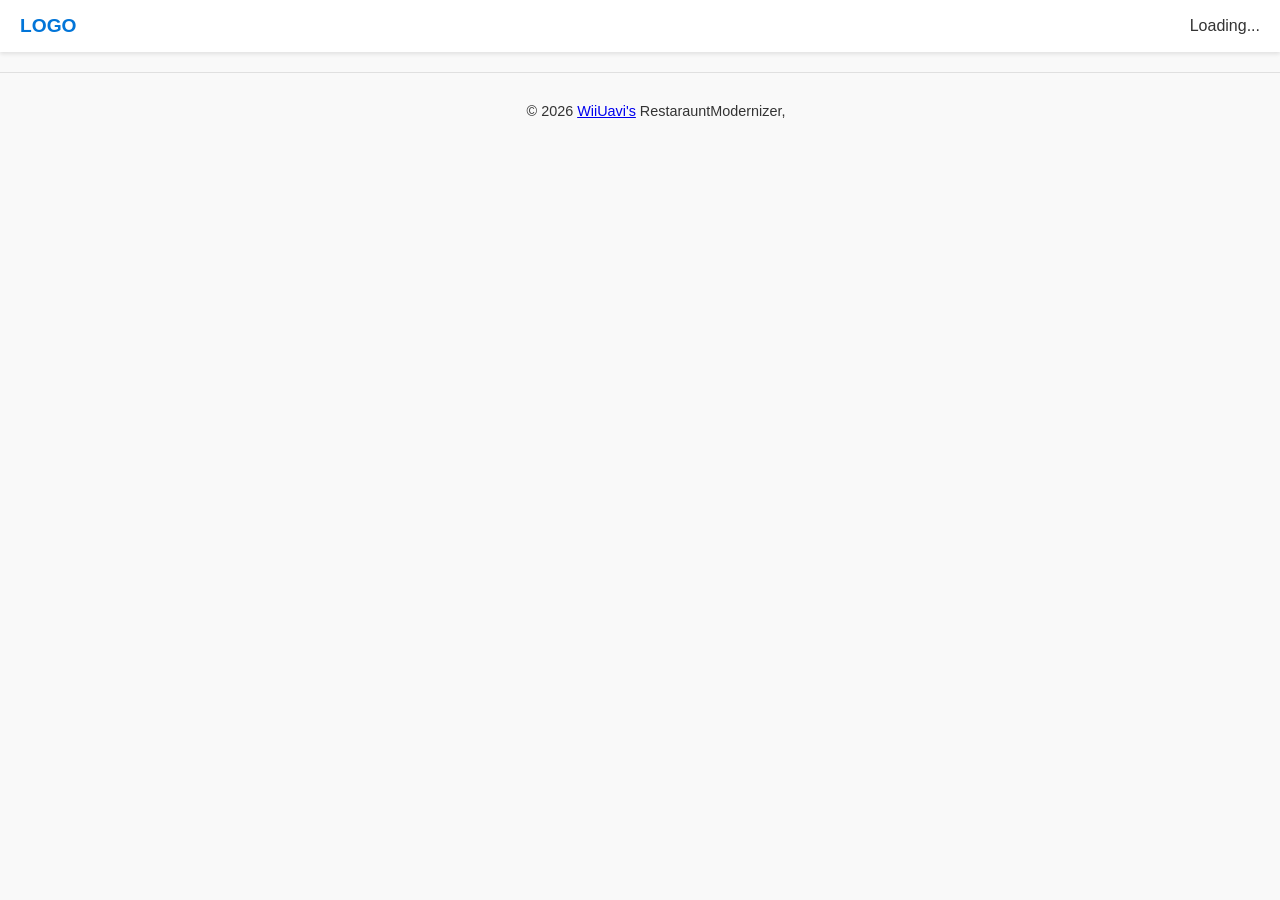
==== demopage/index.html @ 2092230a "holy changes, added qr codes, stats, demo mode (will be handy later), few theme things, fixes for pa" ====
<!DOCTYPE html>
<head>
    <meta charset="UTF-8">
    <meta name="viewport" content="width=device-width, initial-scale=1.0">
    <title>Menu demo</title>
    <link rel="stylesheet" href="styles.css">
</head>
<body>
    <nav class="topNavBar">
        <div class="navLogoPlaceholder">LOGO</div>
        <div class="navRestaurantName" id="navRestaurantName">Loading...</div>
    </nav>



    <footer class="footer">
    <p>&copy; 2026 <a href="https://wiiuavi.vercel.app/">WiiUavi's</a> RestarauntModernizer, </p>
    </footer>
</body>
---- demopage/styles.css ----
:root {
    --primaryColor: #0275d8;
    --primaryHover: #025aa5;
    --secondaryColor: #5cb85c;
    --secondaryHover: #4cae4c;
    --dangerColor: #d9534f;
    --backgroundColor: #f9f9f9;
    --surfaceColor: #ffffff;
    --textColor: #333333;
    --mutedTextColor: #666666;
    --borderColor: #e0e0e0;
}
body {
    font-family: Arial, sans-serif;
    margin: 0;
    padding: 0 0 20px 0;
    background-color: var(--backgroundColor);
    color: var(--textColor);
}
.topNavBar {
    display: flex;
    justify-content: space-between;
    align-items: center;
    background-color: var(--surfaceColor);
    padding: 15px 20px;
    box-shadow: 0 2px 4px rgba(0,0,0,0.1);
    margin-bottom: 20px;
}
.navLogoPlaceholder {
    font-weight: bold;
    font-size: 1.2rem;
    color: var(--primaryColor);
}
.footer {
    background-color: var(--backgroundColor);
    text-align: center;
    padding: 1rem;
    font-size: 0.9rem;
    border-top: 1px solid var(--borderColor);
    position: absolute;
    width: 100%
}
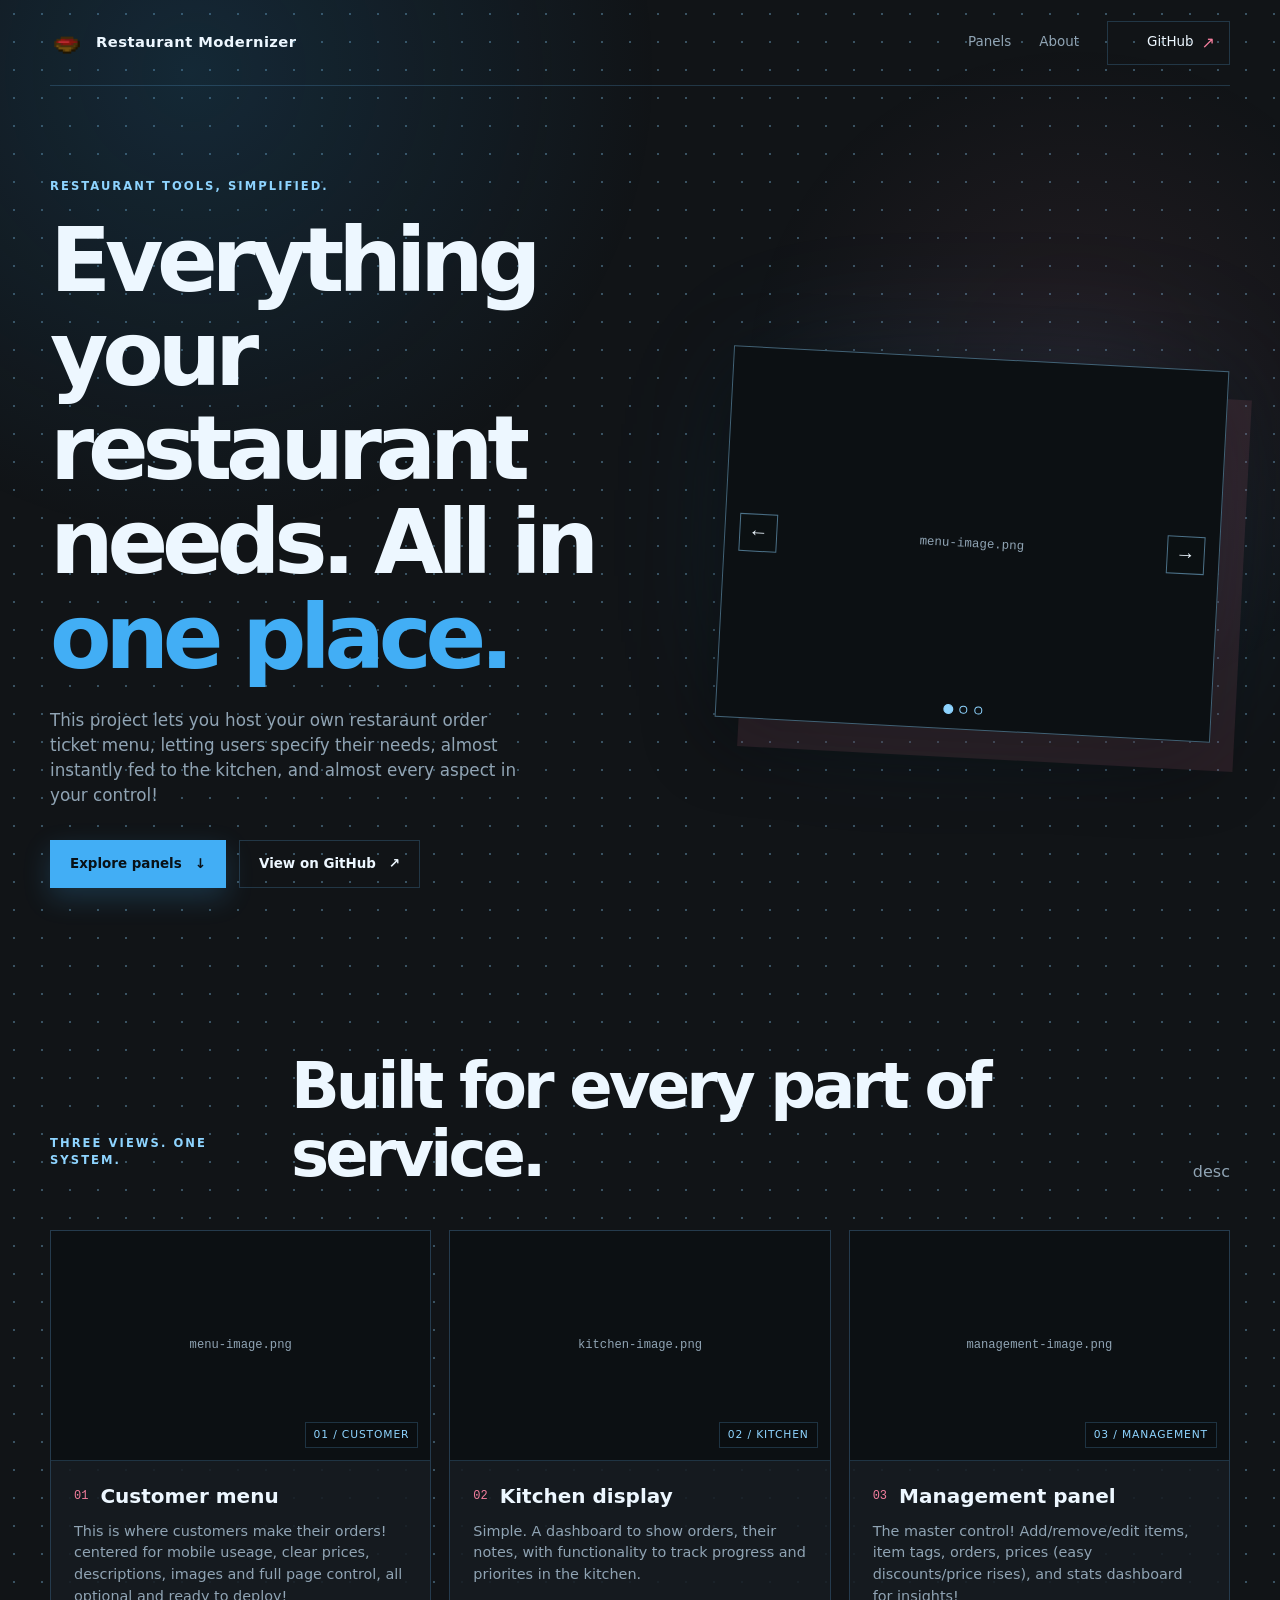
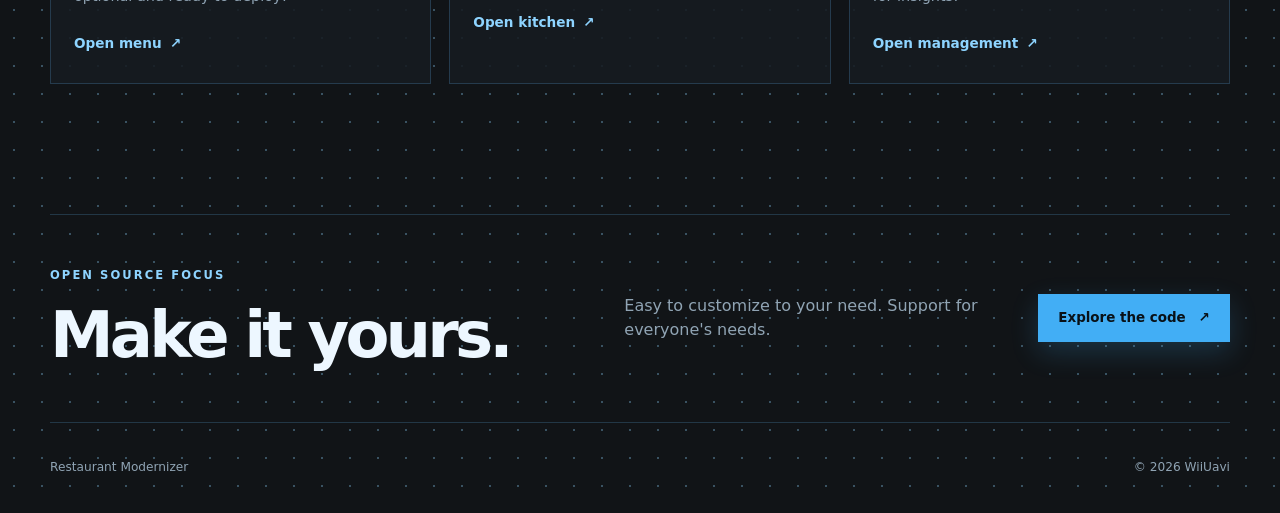
==== commit d0d0ee38: "fully lost the plot. made the demo page. added a logo, dont remember what else. made the theme dark " ====
--- a/demopage/index.html
+++ b/demopage/index.html
@@ -1,19 +1,140 @@
 <!DOCTYPE html>
+<html lang="en">
 <head>
     <meta charset="UTF-8">
     <meta name="viewport" content="width=device-width, initial-scale=1.0">
-    <title>Menu demo</title>
+    <meta name="description" content="Restaurant Modernizer panel demo">
+    <title>Restaurant Modernizer</title>
+    <link rel="icon" type="image/png" href="icon.png">
     <link rel="stylesheet" href="styles.css">
 </head>
 <body>
-    <nav class="topNavBar">
-        <div class="navLogoPlaceholder">LOGO</div>
-        <div class="navRestaurantName" id="navRestaurantName">Loading...</div>
-    </nav>
+    <div class="page-shell">
+        <header class="site-header">
+            <a class="brand" href="#top" aria-label="Restaurant Modernizer home">
+                <img class="brand-icon" src="icon.png" alt="">
+                <span>Restaurant Modernizer</span>
+            </a>
+            <nav class="site-nav" aria-label="Main navigation">
+                <a href="#panels">Panels</a>
+                <a href="#about">About</a>
+                <a class="github-link" href="https://github.com/wiiuavi/restaurantModernizer" target="_blank" rel="noreferrer">
+                    <img src="github-logo.png" alt="">
+                    <span>GitHub</span>
+                    <span class="arrow">↗</span>
+                </a>
+            </nav>
+        </header>
 
+        <main id="top">
+            <section class="hero reveal-section">
+                <div class="hero-copy">
+                    <p class="eyebrow">Restaurant tools, simplified.</p>
+                    <h1>Everything your restaurant needs. All in <span>one place.</span></h1>
+                    <p class="hero-description">This project lets you host your own restaraunt order ticket menu, letting users specify their needs, almost instantly fed to the kitchen, and almost every aspect in your control!</p>
+                    <div class="hero-actions">
+                        <a class="button button-primary" href="#panels">Explore panels <span>↓</span></a>
+                        <a class="button button-ghost" href="https://github.com/wiiuavi/restaurantModernizer" target="_blank" rel="noreferrer">View on GitHub <span>↗</span></a>
+                    </div>
+                </div>
+                <div class="hero-preview reveal-section">
+                    <div class="preview-glow"></div>
+                    <div class="menu-slideshow" aria-label="Menu slideshow">
+                        <div class="slideshow-track">
+                            <figure class="menu-slide is-active" data-label="menu-image.png">
+                                <img src="menu-image.png" alt="Menu preview">
+                            </figure>
+                            <figure class="menu-slide" data-label="menu-image-2.png">
+                                <img src="menu-image-2.png" alt="Menu preview">
+                            </figure>
+                            <figure class="menu-slide" data-label="menu-image-3.png">
+                                <img src="menu-image-3.png" alt="Menu preview">
+                            </figure>
+                        </div>
+                        <button class="slide-control slide-previous" type="button" aria-label="Previous menu image">←</button>
+                        <button class="slide-control slide-next" type="button" aria-label="Next menu image">→</button>
+                        <div class="slide-dots" aria-label="Choose menu image">
+                            <button class="slide-dot is-active" type="button" aria-label="Show menu image 1"></button>
+                            <button class="slide-dot" type="button" aria-label="Show menu image 2"></button>
+                            <button class="slide-dot" type="button" aria-label="Show menu image 3"></button>
+                        </div>
+                    </div>
+                </div>
+            </section>
 
+            <section class="panels-section" id="panels">
+                <div class="section-heading reveal-section">
+                    <p class="eyebrow">Three views. One system.</p>
+                    <h2>Built for every part of service.</h2>
+                    <p>desc</p>
+                </div>
 
-    <footer class="footer">
-    <p>&copy; 2026 <a href="https://wiiuavi.vercel.app/">WiiUavi's</a> RestarauntModernizer, </p>
-    </footer>
-</body>+                <div class="panel-grid">
+                    <article class="panel-card reveal-section">
+                        <div class="asset-frame">
+                            <img src="menu-image.png" alt="Customer menu preview">
+                            <span class="asset-placeholder">menu-image.png</span>
+                            <span class="asset-label">01 / customer</span>
+                        </div>
+                        <div class="card-content">
+                            <div class="card-heading">
+                                <span class="card-number">01</span>
+                                <h3>Customer menu</h3>
+                            </div>
+                            <p>This is where customers make their orders! centered  for mobile useage, clear prices, descriptions, images and full page control, all optional and ready to deploy!</p>
+                            <a class="text-link" href="/menu/?restaurantId=1&tableNum=1">Open menu <span>↗</span></a>
+                        </div>
+                    </article>
+
+                    <article class="panel-card reveal-section">
+                        <div class="asset-frame">
+                            <img src="kitchen-image.png" alt="Kitchen display preview">
+                            <span class="asset-placeholder">kitchen-image.png</span>
+                            <span class="asset-label">02 / kitchen</span>
+                        </div>
+                        <div class="card-content">
+                            <div class="card-heading">
+                                <span class="card-number">02</span>
+                                <h3>Kitchen display</h3>
+                            </div>
+                            <p>Simple. A dashboard to show orders, their notes, with functionality to track progress and priorites in the kitchen.</p>
+                            <a class="text-link" href="/kitchen/?restaurantId=1">Open kitchen <span>↗</span></a>
+                        </div>
+                    </article>
+
+                    <article class="panel-card reveal-section">
+                        <div class="asset-frame">
+                            <img src="management-image.png" alt="Management panel preview">
+                            <span class="asset-placeholder">management-image.png</span>
+                            <span class="asset-label">03 / management</span>
+                        </div>
+                        <div class="card-content">
+                            <div class="card-heading">
+                                <span class="card-number">03</span>
+                                <h3>Management panel</h3>
+                            </div>
+                            <p>The master control! Add/remove/edit items, item  tags, orders, prices (easy discounts/price rises), and stats dashboard for insights!</p>
+                            <a class="text-link" href="/management/?restaurantId=1">Open management <span>↗</span></a>
+                        </div>
+                    </article>
+                </div>
+            </section>
+
+            <section class="about-section reveal-section" id="about">
+                <div>
+                    <p class="eyebrow">Open source focus</p>
+                    <h2>Make it yours.</h2>
+                </div>
+                <p>Easy to customize to your need. Support for everyone's needs.</p>
+                <a class="button button-primary" href="https://github.com/wiiuavi/restaurantModernizer" target="_blank" rel="noreferrer">Explore the code <span>↗</span></a>
+            </section>
+        </main>
+
+        <footer class="site-footer">
+            <span>Restaurant Modernizer</span>
+            <span>© <span id="currentYear"></span> WiiUavi</span>
+        </footer>
+    </div>
+    <script src="script.js"></script>
+</body>
+</html>
--- a/demopage/styles.css
+++ b/demopage/styles.css
@@ -1,42 +1,488 @@
 :root {
-    --primaryColor: #0275d8;
-    --primaryHover: #025aa5;
-    --secondaryColor: #5cb85c;
-    --secondaryHover: #4cae4c;
-    --dangerColor: #d9534f;
-    --backgroundColor: #f9f9f9;
-    --surfaceColor: #ffffff;
-    --textColor: #333333;
-    --mutedTextColor: #666666;
-    --borderColor: #e0e0e0;
+    --background: #111417;
+    --surface: rgba(22, 28, 33, 0.88);
+    --text: #edf7ff;
+    --muted: #90a4b4;
+    --blue: #42aef5;
+    --blue-bright: #8ed4ff;
+    --pink: #f37e9d;
+    --line: rgba(91, 168, 222, 0.24);
+    --max-width: 1180px;
+}
+* {
+    box-sizing: border-box;
+}
+html {
+    scroll-behavior: smooth;
 }
 body {
-    font-family: Arial, sans-serif;
+    min-width: 320px;
     margin: 0;
-    padding: 0 0 20px 0;
-    background-color: var(--backgroundColor);
-    color: var(--textColor);
-}
-.topNavBar {
+    color: var(--text);
+    background-color: var(--background);
+    background-image: radial-gradient(circle, rgba(142, 212, 255, 0.32) 1px, transparent 1.5px);
+    background-size: 28px 28px;
+    font-family: Inter, ui-sans-serif, system-ui, -apple-system, BlinkMacSystemFont, "Segoe UI", sans-serif;
+    line-height: 1.5;
+}
+body::before {
+    position: fixed;
+    inset: 0;
+    z-index: -1;
+    pointer-events: none;
+    content: "";
+    background: radial-gradient(circle at 15% 8%, rgba(35, 123, 180, 0.2), transparent 34%), radial-gradient(circle at 84% 42%, rgba(243, 126, 157, 0.08), transparent 28%);
+}
+a {
+    color: inherit;
+    text-decoration: none;
+}
+.page-shell {
+    width: min(100% - 40px, var(--max-width));
+    margin: 0 auto;
+}
+.site-header {
     display: flex;
+    align-items: center;
     justify-content: space-between;
+    min-height: 86px;
+    border-bottom: 1px solid var(--line);
+}
+.brand,
+.site-nav,
+.github-link,
+.hero-actions,
+.card-heading,
+.site-footer {
+    display: flex;
     align-items: center;
-    background-color: var(--surfaceColor);
-    padding: 15px 20px;
-    box-shadow: 0 2px 4px rgba(0,0,0,0.1);
-    margin-bottom: 20px;
-}
-.navLogoPlaceholder {
-    font-weight: bold;
-    font-size: 1.2rem;
-    color: var(--primaryColor);
-}
-.footer {
-    background-color: var(--backgroundColor);
-    text-align: center;
-    padding: 1rem;
+}
+.brand {
+    gap: 12px;
+    font-size: 0.92rem;
+    font-weight: 700;
+    letter-spacing: 0.03em;
+}
+.brand-icon {
+    display: block;
+    width: 34px;
+    height: 34px;
+    object-fit: contain;
+}
+.site-nav {
+    gap: 28px;
+    color: var(--muted);
+    font-size: 0.84rem;
+}
+.site-nav a,
+.text-link {
+    transition: color 180ms ease, transform 180ms ease;
+}
+.site-nav a:hover,
+.text-link:hover {
+    color: var(--blue-bright);
+    transform: translateY(-2px);
+}
+.github-link {
+    gap: 8px;
+    padding: 9px 14px;
+    border: 1px solid var(--line);
+    color: var(--text);
+}
+.github-link img {
+    width: 17px;
+    height: 17px;
+    object-fit: contain;
+}
+.arrow {
+    color: var(--pink);
+    font-size: 1rem;
+}
+.hero {
+    display: grid;
+    grid-template-columns: minmax(0, 1.08fr) minmax(300px, 0.92fr);
+    gap: clamp(40px, 8vw, 110px);
+    align-items: center;
+    min-height: 610px;
+    padding: 92px 0 115px;
+}
+.eyebrow {
+    margin: 0 0 18px;
+    color: var(--blue-bright);
+    font-size: 0.72rem;
+    font-weight: 800;
+    letter-spacing: 0.18em;
+    text-transform: uppercase;
+}
+h1,
+h2,
+h3,
+p {
+    margin-top: 0;
+}
+h1,
+h2,
+h3 {
+    line-height: 1.05;
+}
+h1 {
+    max-width: 700px;
+    margin-bottom: 24px;
+    font-size: clamp(3rem, 7vw, 6.2rem);
+    letter-spacing: -0.07em;
+}
+h1 span {
+    color: var(--blue);
+}
+.hero-description,
+.section-heading > p:last-child,
+.about-section > p,
+.card-content p {
+    color: var(--muted);
+}
+.hero-description {
+    max-width: 470px;
+    margin-bottom: 32px;
+    font-size: 1.05rem;
+}
+.hero-actions {
+    flex-wrap: wrap;
+    gap: 13px;
+}
+.button {
+    display: inline-flex;
+    align-items: center;
+    gap: 13px;
+    min-height: 48px;
+    padding: 0 19px;
+    border: 1px solid transparent;
+    font-size: 0.84rem;
+    font-weight: 800;
+    transition: transform 200ms ease, box-shadow 200ms ease, background 200ms ease, border-color 200ms ease;
+}
+.button:hover {
+    transform: translateY(-4px);
+}
+.button-primary {
+    background: var(--blue);
+    color: #091117;
+    box-shadow: 0 10px 28px rgba(66, 174, 245, 0.2);
+}
+.button-primary:hover {
+    background: var(--blue-bright);
+    box-shadow: 0 15px 34px rgba(66, 174, 245, 0.34);
+}
+.button-ghost {
+    border-color: var(--line);
+    color: var(--text);
+}
+.button-ghost:hover {
+    border-color: var(--blue);
+    background: rgba(66, 174, 245, 0.08);
+}
+.hero-preview {
+    position: relative;
+    min-height: 390px;
+    perspective: 1000px;
+}
+.preview-glow {
+    position: absolute;
+    inset: 10% 5%;
+    background: var(--blue);
+    filter: blur(80px);
+    opacity: 0.15;
+}
+.menu-slideshow {
+    position: absolute;
+    top: 5%;
+    right: 2%;
+    width: 100%;
+    max-width: 520px;
+    aspect-ratio: 4 / 3;
+    border: 1px solid rgba(142, 212, 255, 0.42);
+    background: #0c1013;
+    box-shadow: 24px 28px 0 rgba(243, 126, 157, 0.1), 0 22px 70px rgba(0, 0, 0, 0.42);
+    transform: rotate(3deg);
+    transition: transform 400ms ease, box-shadow 400ms ease;
+}
+.hero-preview:hover .menu-slideshow {
+    box-shadow: 12px 18px 0 rgba(243, 126, 157, 0.16), 0 28px 80px rgba(0, 0, 0, 0.5);
+    transform: rotate(0deg) translateY(-8px);
+}
+.slideshow-track {
+    position: absolute;
+    inset: 0;
+}
+.menu-slide {
+    position: absolute;
+    inset: 0;
+    display: grid;
+    place-items: center;
+    margin: 0;
+    opacity: 0;
+    transition: opacity 500ms ease;
+}
+.menu-slide.is-active {
+    opacity: 1;
+}
+.menu-slide img {
+    width: 100%;
+    height: 100%;
+    object-fit: cover;
+}
+.menu-slide.image-missing::after {
+    color: var(--muted);
+    content: attr(data-label);
+    font-family: ui-monospace, SFMono-Regular, Menlo, monospace;
+    font-size: 0.78rem;
+}
+.menu-slide.image-missing img {
+    display: none;
+}
+.slide-control {
+    position: absolute;
+    top: 50%;
+    z-index: 2;
+    display: grid;
+    width: 38px;
+    height: 38px;
+    place-items: center;
+    border: 1px solid rgba(142, 212, 255, 0.5);
+    background: rgba(11, 16, 19, 0.82);
+    color: var(--text);
+    cursor: pointer;
+    font-size: 1.25rem;
+    transform: translateY(-50%);
+    transition: background 180ms ease, color 180ms ease, transform 180ms ease;
+}
+.slide-control:hover {
+    background: var(--blue);
+    color: #091117;
+    transform: translateY(-50%) scale(1.08);
+}
+.slide-previous {
+    left: 14px;
+}
+.slide-next {
+    right: 14px;
+}
+.slide-dots {
+    position: absolute;
+    bottom: 15px;
+    left: 50%;
+    z-index: 2;
+    display: flex;
+    gap: 7px;
+    transform: translateX(-50%);
+}
+.slide-dot {
+    width: 8px;
+    height: 8px;
+    padding: 0;
+    border: 1px solid var(--blue-bright);
+    border-radius: 50%;
+    background: transparent;
+    cursor: pointer;
+    transition: background 180ms ease, transform 180ms ease;
+}
+.slide-dot:hover,
+.slide-dot.is-active {
+    background: var(--blue-bright);
+    transform: scale(1.25);
+}
+.panels-section {
+    padding: 50px 0 130px;
+}
+.section-heading {
+    display: flex;
+    align-items: end;
+    justify-content: space-between;
+    gap: 30px;
+    margin-bottom: 42px;
+}
+.section-heading h2,
+.about-section h2 {
+    margin-bottom: 0;
+    font-size: clamp(2.3rem, 5vw, 4.6rem);
+    letter-spacing: -0.06em;
+}
+.section-heading > p:last-child {
+    max-width: 270px;
+    margin-bottom: 4px;
+}
+.panel-grid {
+    display: grid;
+    grid-template-columns: repeat(3, 1fr);
+    gap: 18px;
+}
+.panel-card {
+    overflow: hidden;
+    border: 1px solid var(--line);
+    background: var(--surface);
+    transition: border-color 250ms ease, transform 250ms ease, box-shadow 250ms ease;
+}
+.panel-card:hover {
+    border-color: rgba(142, 212, 255, 0.7);
+    box-shadow: 0 22px 50px rgba(0, 0, 0, 0.3);
+    transform: translateY(-10px);
+}
+.asset-frame {
+    position: relative;
+    display: grid;
+    min-height: 230px;
+    place-items: center;
+    overflow: hidden;
+    border-bottom: 1px solid var(--line);
+    background: #0c1013;
+}
+.asset-frame img {
+    display: block;
+    width: 100%;
+    height: 230px;
+    object-fit: cover;
+}
+.asset-frame.image-missing img {
+    display: none;
+}
+.asset-placeholder {
+    display: none;
+    color: var(--muted);
+    font-family: ui-monospace, SFMono-Regular, Menlo, monospace;
+    font-size: 0.76rem;
+}
+.asset-frame.image-missing .asset-placeholder {
+    display: block;
+}
+.asset-label {
+    position: absolute;
+    right: 12px;
+    bottom: 12px;
+    padding: 4px 8px;
+    border: 1px solid var(--line);
+    background: rgba(10, 14, 17, 0.8);
+    color: var(--blue-bright);
+    font-size: 0.67rem;
+    letter-spacing: 0.08em;
+    text-transform: uppercase;
+}
+.card-content {
+    padding: 25px 23px 28px;
+}
+.card-heading {
+    gap: 12px;
+    margin-bottom: 14px;
+}
+.card-heading h3 {
+    margin: 0;
+    font-size: 1.25rem;
+}
+.card-number {
+    color: var(--pink);
+    font-family: ui-monospace, SFMono-Regular, Menlo, monospace;
+    font-size: 0.75rem;
+}
+.card-content p {
+    min-height: 48px;
+    margin-bottom: 24px;
     font-size: 0.9rem;
-    border-top: 1px solid var(--borderColor);
-    position: absolute;
-    width: 100%
-}+}
+.text-link {
+    display: inline-flex;
+    gap: 8px;
+    color: var(--blue-bright);
+    font-size: 0.85rem;
+    font-weight: 800;
+}
+.about-section {
+    display: grid;
+    grid-template-columns: 1fr 0.7fr auto;
+    gap: 40px;
+    align-items: center;
+    padding: 52px 0;
+    border-top: 1px solid var(--line);
+    border-bottom: 1px solid var(--line);
+}
+.about-section > p {
+    margin: 0;
+}
+.site-footer {
+    justify-content: space-between;
+    min-height: 90px;
+    color: var(--muted);
+    font-size: 0.76rem;
+}
+.reveal-section {
+    opacity: 0;
+    transform: translateY(28px);
+    transition: opacity 700ms ease, transform 700ms cubic-bezier(0.2, 0.8, 0.2, 1);
+}
+.reveal-section.is-visible {
+    opacity: 1;
+    transform: translateY(0);
+}
+@media (max-width: 820px) {
+    .hero {
+        grid-template-columns: 1fr;
+        padding-top: 72px;
+    }
+    .hero-preview {
+        min-height: 290px;
+        width: min(100%, 520px);
+        margin: 0 auto;
+    }
+    .panel-grid,
+    .about-section {
+        grid-template-columns: 1fr;
+    }
+    .section-heading {
+        display: block;
+    }
+    .section-heading > p:last-child {
+        margin-top: 20px;
+    }}
+@media (max-width: 560px) {
+    .page-shell {
+        width: min(100% - 28px, var(--max-width));
+    }
+    .site-header {
+        align-items: flex-start;
+        gap: 18px;
+        padding: 20px 0;
+    }
+    .site-nav {
+        flex-wrap: wrap;
+        justify-content: flex-end;
+        gap: 12px 16px;
+    }
+    .site-nav > a:not(.github-link) {
+        display: none;
+    }
+    h1 {
+        font-size: clamp(2.8rem, 15vw, 4.2rem);
+    }
+    .hero {
+        min-height: auto;
+        padding: 76px 0 100px;
+    }
+    .preview-content {
+        min-height: 230px;
+    }
+    .preview-grid div {
+        height: 70px;
+    }
+    .site-footer {
+        align-items: flex-start;
+        flex-direction: column;
+        justify-content: center;
+        gap: 8px;
+    }}
+@media (prefers-reduced-motion: reduce) {
+    html {
+        scroll-behavior: auto;
+    }
+    *,
+    *::before,
+    *::after {
+        transition-duration: 0.01ms !important;
+        animation-duration: 0.01ms !important;
+    }}
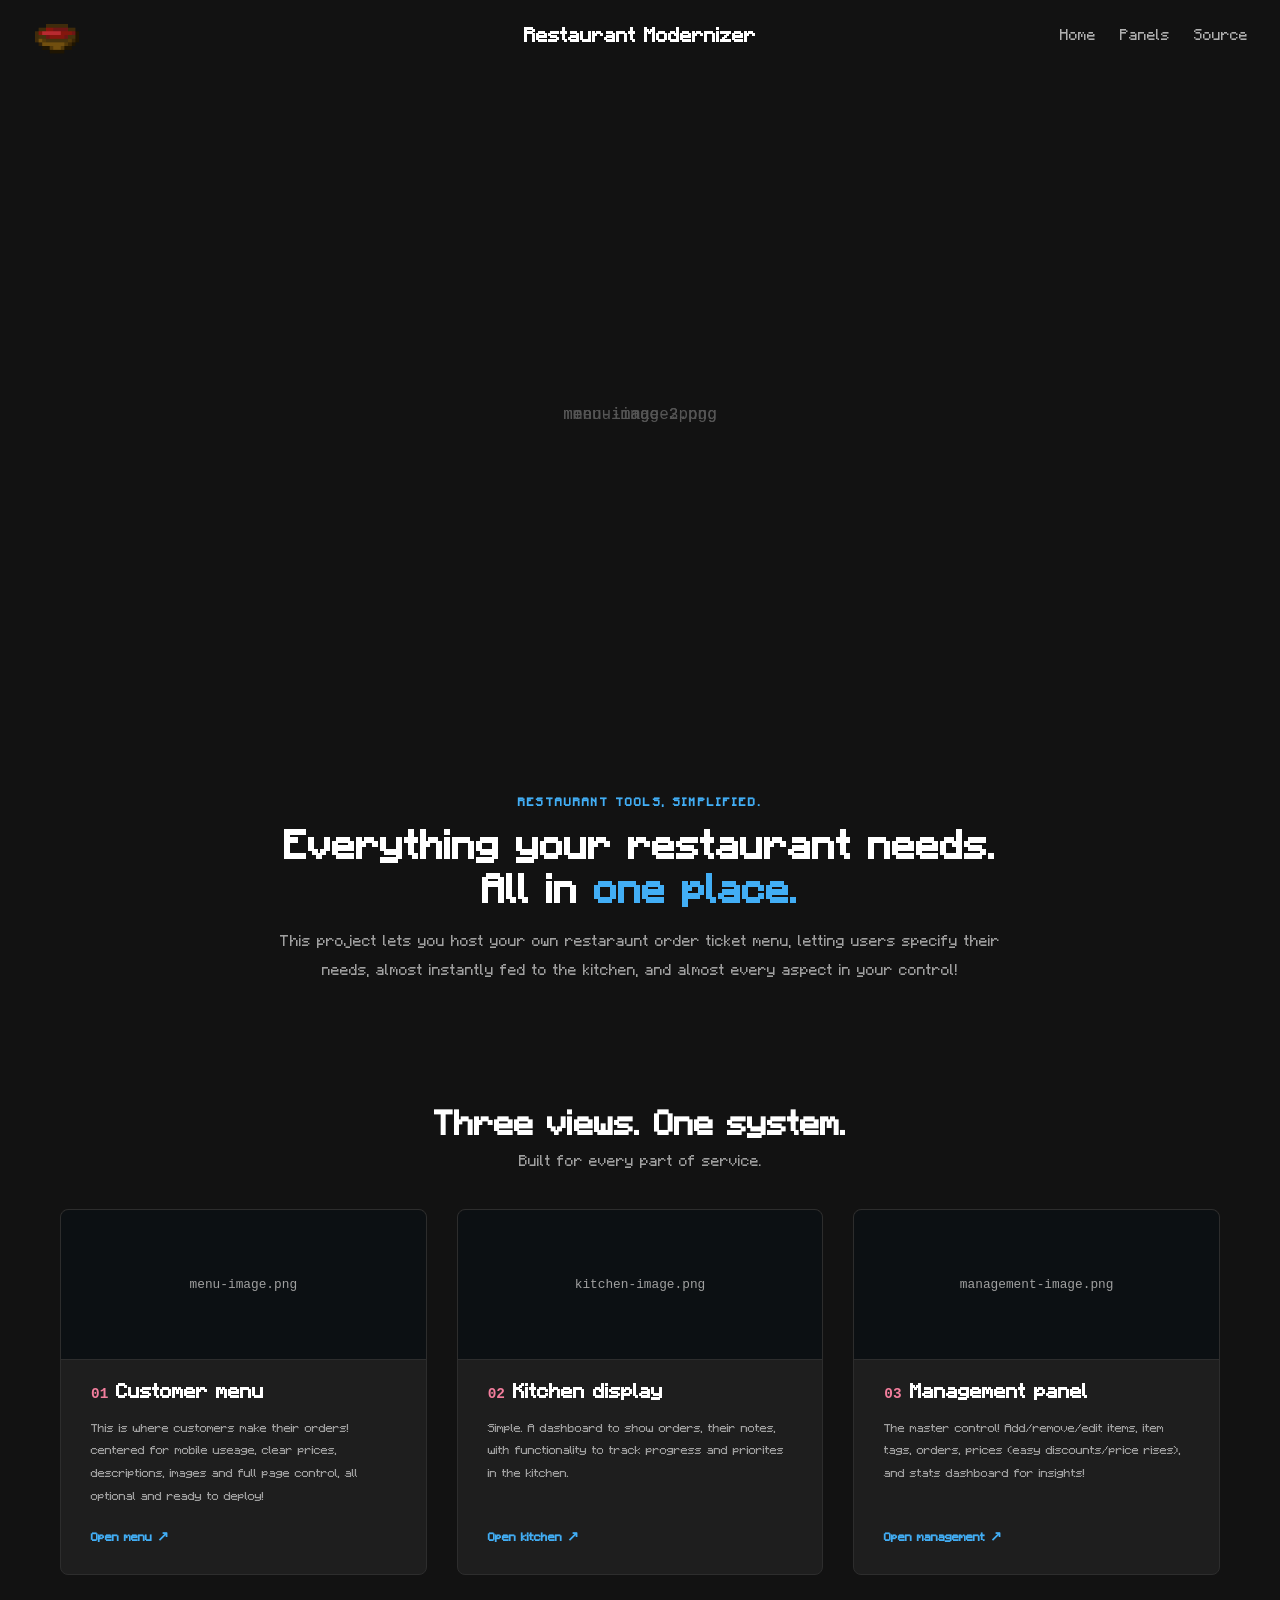
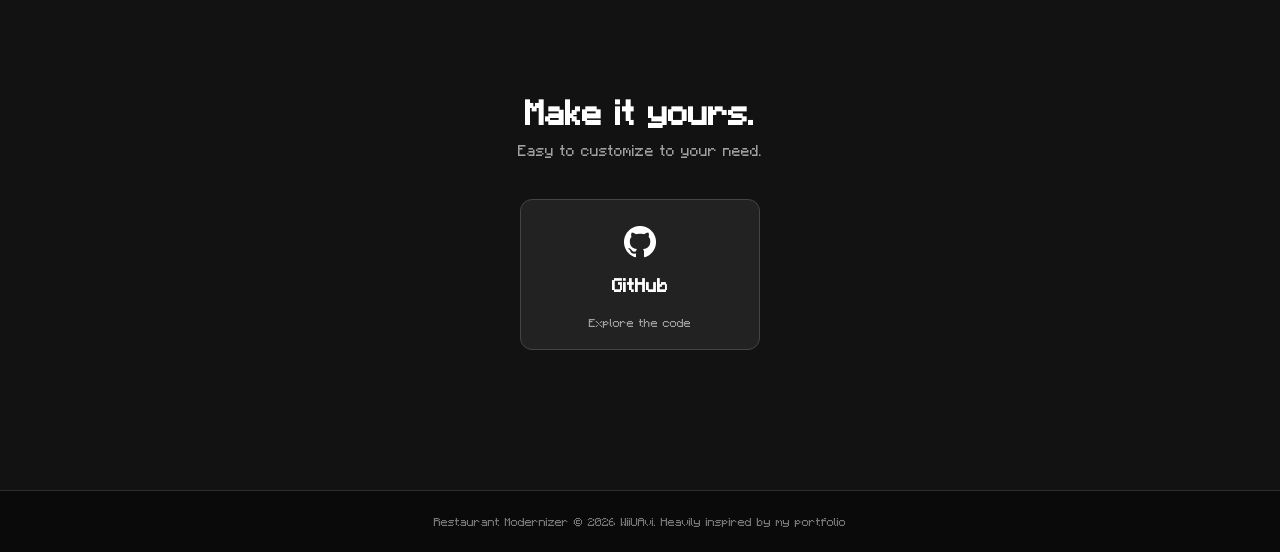
==== commit 2dfeea21: "actualy making the demo page" ====
--- a/demopage/index.html
+++ b/demopage/index.html
@@ -3,138 +3,58 @@
 <head>
     <meta charset="UTF-8">
     <meta name="viewport" content="width=device-width, initial-scale=1.0">
-    <meta name="description" content="Restaurant Modernizer panel demo">
     <title>Restaurant Modernizer</title>
     <link rel="icon" type="image/png" href="icon.png">
     <link rel="stylesheet" href="styles.css">
 </head>
-<body>
-    <div class="page-shell">
-        <header class="site-header">
-            <a class="brand" href="#top" aria-label="Restaurant Modernizer home">
-                <img class="brand-icon" src="icon.png" alt="">
-                <span>Restaurant Modernizer</span>
-            </a>
-            <nav class="site-nav" aria-label="Main navigation">
-                <a href="#panels">Panels</a>
-                <a href="#about">About</a>
-                <a class="github-link" href="https://github.com/wiiuavi/restaurantModernizer" target="_blank" rel="noreferrer">
-                    <img src="github-logo.png" alt="">
-                    <span>GitHub</span>
-                    <span class="arrow">↗</span>
+<body class="mcfontbody">
+    <header class="navbar">
+        <div class="icon">
+            <img src="icon.png" alt="Restaurant Modernizer Icon">
+        </div>
+        <div class="logo">Restaurant Modernizer</div>
+        <div class="hamburger" id="hamburger">
+            <span></span>
+            <span></span>
+            <span></span>
+        </div>
+        <nav>
+            <ul class="nav-links" id="nav-links">
+                <li><a href="#home">Home</a></li>
+                <li><a href="#panels">Panels</a></li>
+                <li><a href="#source">Source</a></li>
+            </ul>
+        </nav>
+    </header>
+    <main class="content">
+        <div class="hero-image-container" id="hero-slideshow"></div>
+        <section id="home" class="hero-section">
+            <p class="eyebrow" style="color: #42aef5; font-size: 0.9rem; font-weight: bold; letter-spacing: 0.15em; text-transform: uppercase; margin-bottom: 10px;">Restaurant tools, simplified.</p>
+            <h1>Everything your restaurant needs. All in <span style="color: #42aef5;">one place.</span></h1>
+            <p>This project lets you host your own restaraunt order ticket menu, letting users specify their needs, almost instantly fed to the kitchen, and almost every aspect in your control!</p>
+        </section>
+        <section id="panels" class="projects-section">
+            <h2>Three views. One system.</h2>
+            <p style="text-align: center; color: #a0a0a0; margin-bottom: 40px;">Built for every part of service.</p>
+            <div class="projects-container" id="panels-container"></div>
+        </section>
+        <section id="source" class="contact-section">
+            <h2>Make it yours.</h2>
+            <p style="text-align: center; color: #a0a0a0; margin-bottom: 40px;">Easy to customize to your need.</p>
+            <div class="contact-container">
+                <a href="https://github.com/wiiuavi/restaurantModernizer" target="_blank" class="contact-card github-card mobile-hover-target">
+                    <div class="contact-icon">
+                        <span><img src="github-logo.png" alt="GH"></span>
+                    </div>
+                    <h3>GitHub</h3>
+                    <p>Explore the code</p>
                 </a>
-            </nav>
-        </header>
-
-        <main id="top">
-            <section class="hero reveal-section">
-                <div class="hero-copy">
-                    <p class="eyebrow">Restaurant tools, simplified.</p>
-                    <h1>Everything your restaurant needs. All in <span>one place.</span></h1>
-                    <p class="hero-description">This project lets you host your own restaraunt order ticket menu, letting users specify their needs, almost instantly fed to the kitchen, and almost every aspect in your control!</p>
-                    <div class="hero-actions">
-                        <a class="button button-primary" href="#panels">Explore panels <span>↓</span></a>
-                        <a class="button button-ghost" href="https://github.com/wiiuavi/restaurantModernizer" target="_blank" rel="noreferrer">View on GitHub <span>↗</span></a>
-                    </div>
-                </div>
-                <div class="hero-preview reveal-section">
-                    <div class="preview-glow"></div>
-                    <div class="menu-slideshow" aria-label="Menu slideshow">
-                        <div class="slideshow-track">
-                            <figure class="menu-slide is-active" data-label="menu-image.png">
-                                <img src="menu-image.png" alt="Menu preview">
-                            </figure>
-                            <figure class="menu-slide" data-label="menu-image-2.png">
-                                <img src="menu-image-2.png" alt="Menu preview">
-                            </figure>
-                            <figure class="menu-slide" data-label="menu-image-3.png">
-                                <img src="menu-image-3.png" alt="Menu preview">
-                            </figure>
-                        </div>
-                        <button class="slide-control slide-previous" type="button" aria-label="Previous menu image">←</button>
-                        <button class="slide-control slide-next" type="button" aria-label="Next menu image">→</button>
-                        <div class="slide-dots" aria-label="Choose menu image">
-                            <button class="slide-dot is-active" type="button" aria-label="Show menu image 1"></button>
-                            <button class="slide-dot" type="button" aria-label="Show menu image 2"></button>
-                            <button class="slide-dot" type="button" aria-label="Show menu image 3"></button>
-                        </div>
-                    </div>
-                </div>
-            </section>
-
-            <section class="panels-section" id="panels">
-                <div class="section-heading reveal-section">
-                    <p class="eyebrow">Three views. One system.</p>
-                    <h2>Built for every part of service.</h2>
-                    <p>desc</p>
-                </div>
-
-                <div class="panel-grid">
-                    <article class="panel-card reveal-section">
-                        <div class="asset-frame">
-                            <img src="menu-image.png" alt="Customer menu preview">
-                            <span class="asset-placeholder">menu-image.png</span>
-                            <span class="asset-label">01 / customer</span>
-                        </div>
-                        <div class="card-content">
-                            <div class="card-heading">
-                                <span class="card-number">01</span>
-                                <h3>Customer menu</h3>
-                            </div>
-                            <p>This is where customers make their orders! centered  for mobile useage, clear prices, descriptions, images and full page control, all optional and ready to deploy!</p>
-                            <a class="text-link" href="/menu/?restaurantId=1&tableNum=1">Open menu <span>↗</span></a>
-                        </div>
-                    </article>
-
-                    <article class="panel-card reveal-section">
-                        <div class="asset-frame">
-                            <img src="kitchen-image.png" alt="Kitchen display preview">
-                            <span class="asset-placeholder">kitchen-image.png</span>
-                            <span class="asset-label">02 / kitchen</span>
-                        </div>
-                        <div class="card-content">
-                            <div class="card-heading">
-                                <span class="card-number">02</span>
-                                <h3>Kitchen display</h3>
-                            </div>
-                            <p>Simple. A dashboard to show orders, their notes, with functionality to track progress and priorites in the kitchen.</p>
-                            <a class="text-link" href="/kitchen/?restaurantId=1">Open kitchen <span>↗</span></a>
-                        </div>
-                    </article>
-
-                    <article class="panel-card reveal-section">
-                        <div class="asset-frame">
-                            <img src="management-image.png" alt="Management panel preview">
-                            <span class="asset-placeholder">management-image.png</span>
-                            <span class="asset-label">03 / management</span>
-                        </div>
-                        <div class="card-content">
-                            <div class="card-heading">
-                                <span class="card-number">03</span>
-                                <h3>Management panel</h3>
-                            </div>
-                            <p>The master control! Add/remove/edit items, item  tags, orders, prices (easy discounts/price rises), and stats dashboard for insights!</p>
-                            <a class="text-link" href="/management/?restaurantId=1">Open management <span>↗</span></a>
-                        </div>
-                    </article>
-                </div>
-            </section>
-
-            <section class="about-section reveal-section" id="about">
-                <div>
-                    <p class="eyebrow">Open source focus</p>
-                    <h2>Make it yours.</h2>
-                </div>
-                <p>Easy to customize to your need. Support for everyone's needs.</p>
-                <a class="button button-primary" href="https://github.com/wiiuavi/restaurantModernizer" target="_blank" rel="noreferrer">Explore the code <span>↗</span></a>
-            </section>
-        </main>
-
-        <footer class="site-footer">
-            <span>Restaurant Modernizer</span>
-            <span>© <span id="currentYear"></span> WiiUavi</span>
+            </div>
+        </section>
+        <footer class="footer">
+            <p>Restaurant Modernizer &copy; <span id="currentYear"></span> WiiUAvi. Heavily inspired by my portfolio</p>
         </footer>
-    </div>
+    </main>
     <script src="script.js"></script>
 </body>
-</html>
+</html>
--- a/demopage/styles.css
+++ b/demopage/styles.css
@@ -1,488 +1,340 @@
+* {
+    margin: 0;
+    padding: 0;
+    box-sizing: border-box;
+}
 :root {
-    --background: #111417;
-    --surface: rgba(22, 28, 33, 0.88);
-    --text: #edf7ff;
-    --muted: #90a4b4;
-    --blue: #42aef5;
-    --blue-bright: #8ed4ff;
-    --pink: #f37e9d;
-    --line: rgba(91, 168, 222, 0.24);
-    --max-width: 1180px;
-}
-* {
-    box-sizing: border-box;
-}
-html {
+    --bg-color: #121212;
+}
+html, body {
     scroll-behavior: smooth;
 }
+@font-face {
+    font-family: "mcfont1";
+    src: url("Minecraft.ttf") format("truetype");
+    font-weight: normal;
+    font-style: normal;
+}
 body {
-    min-width: 320px;
-    margin: 0;
-    color: var(--text);
-    background-color: var(--background);
-    background-image: radial-gradient(circle, rgba(142, 212, 255, 0.32) 1px, transparent 1.5px);
-    background-size: 28px 28px;
-    font-family: Inter, ui-sans-serif, system-ui, -apple-system, BlinkMacSystemFont, "Segoe UI", sans-serif;
+    font-family: 'Segoe UI', Tahoma, Geneva, Verdana, sans-serif;
+    font-size: large;
+    background-color: var(--bg-color);
+    color: #e0e0e0;
+    display: flex;
+    flex-direction: column;
+    min-height: 100vh;
+}
+.mcfontbody {
+    font-family: "mcfont1", 'Segoe UI', sans-serif;
+}
+.navbar {
+    position: fixed;
+    top: 0;
+    left: 0;
+    width: 100%;
+    z-index: 1000;
+    background-color: rgba(26,26,26,0);
+    display: flex;
+    justify-content: space-between;
+    align-items: center;
+    padding: 0 2rem;
+    height: 70px;
+    border-bottom: 1px solid rgba(45,45,45,0);
+    transition: background-color 300ms ease, border-color 300ms ease, box-shadow 300ms ease;
+}
+.navbar .logo {
+    font-size: 1.5rem;
+    font-weight: bold;
+    color: #ffffff;
+    position: absolute;
+    left: 50%;
+    transform: translateX(-50%);
+}
+.navbar .icon {
+    display: flex;
+    align-items: center;
+    height: 100%;
+}
+.navbar .icon img {
+    height: 50px;
+    width: auto;
+    object-fit: contain;
+    transform: scale(1.18);
+    transition: transform 220ms ease;
+}
+.navbar.scrolled {
+    background-color: rgba(26,26,26,1);
+    border-bottom-color: rgba(45,45,45,1);
+    box-shadow: 0 2px 10px rgba(0,0,0,0.45);
+}
+.nav-links {
+    list-style: none;
+    display: flex;
+    gap: 1.5rem;
+    transition: 0.3s ease; 
+}
+.nav-links a {
+    color: #b0b0b0;
+    text-decoration: none;
+    transition: color 0.3s, transform 0.3s ease; 
+    display: inline-block; 
+}
+.nav-links a:hover {
+    color: #ffffff;
+    transform: scale(1.25); 
+}
+.hamburger {
+    display: none;
+    flex-direction: column;
+    cursor: pointer;
+    gap: 5px;
+    z-index: 1001;
+}
+.hamburger span {
+    width: 25px;
+    height: 3px;
+    background-color: white;
+    transition: 0.3s;
+}
+@media (max-width: 768px) {
+    .hamburger {
+        display: flex;
+        margin-left: auto;
+    }    .nav-links {
+        position: fixed;
+        right: -100%;
+        top: 70px;
+        flex-direction: column;
+        background-color: rgba(26,26,26,0.95);
+        width: 100%;
+        text-align: center;
+        padding: 2rem 0;
+        box-shadow: 0 10px 10px rgba(0,0,0,0.3);
+    }    .nav-links.active {
+        right: 0;
+    }    .nav-links li {
+        margin: 1.5rem 0;
+    }}
+.content {
+    flex: 1;
+    display: flex;
+    flex-direction: column;
+    align-items: center;
+    width: 100%;
+}
+.hero-image-container {
+    position: relative;
+    width: 100%;
+    height: calc(100vh - 70px);
+    overflow: hidden;
+    background-color: var(--bg-color);
+}
+.hero-image-container img {
+    position: absolute;
+    top: 0;
+    left: 0;
+    width: 100%;
+    height: 100%;
+    object-fit: cover; 
+    opacity: 0;
+    transition: opacity 1.5s ease-in-out;
+}
+.hero-image-container img.active {
+    opacity: 1;
+}
+.hero-image-container::after {
+    content: "";
+    position: absolute;
+    bottom: 0;
+    left: 0;
+    width: 100%;
+    height: 150px;
+    background: linear-gradient(to bottom, transparent, var(--bg-color));
+}
+.hero-section {
+    text-align: center;
+    padding: 60px 20px;
+    max-width: 800px;
+    margin-top: -100px;
+    position: relative;
+    z-index: 10;
+}
+.hero-section h1 {
+    font-size: 3rem;
+    margin-bottom: 1rem;
+    color: #ffffff;
+}
+.hero-section p {
+    color: #a0a0a0;
+    line-height: 1.6;
+}
+.projects-section {
+    padding: 60px 20px;
+    width: 100%;
+    max-width: 1200px;
+}
+.projects-section h2 {
+    text-align: center;
+    margin-bottom: 10px;
+    font-size: 2.5rem;
+    color: #ffffff;
+}
+.projects-container {
+    display: grid;
+    grid-template-columns: repeat(auto-fit, minmax(280px, 1fr));
+    gap: 30px;
+    width: 100%;
+}
+.project-card-link {
+    text-decoration: none;
+    color: inherit;
+}
+.project-card {
+    background-color: #1e1e1e;
+    border: 1px solid #2d2d2d;
+    padding: 30px;
+    border-radius: 8px;
+    height: 100%;
+    transition: transform 0.3s ease, box-shadow 0.3s ease, border-color 0.3s ease;
+    display: flex;
+    flex-direction: column;
+}
+.project-card .card-image-placeholder {
+    width: 100%;
+    height: 150px;
+    background-color: #0c1013;
+    border-bottom: 1px solid #2d2d2d;
+    margin: -30px -30px 20px -30px;
+    width: calc(100% + 60px);
+    border-radius: 8px 8px 0 0;
+    display: flex;
+    align-items: center;
+    justify-content: center;
+    color: #a0a0a0;
+    font-family: monospace;
+    font-size: 0.8rem;
+    overflow: hidden;
+}
+.project-card .card-image-placeholder img {
+    width: 100%;
+    height: 100%;
+    object-fit: cover;
+}
+.project-card h3 {
+    font-size: 1.5rem;
+    margin-bottom: 15px;
+    color: #ffffff;
+}
+.project-card h3 span {
+    color: #f37e9d;
+    font-family: monospace;
+    font-size: 0.9rem;
+    margin-right: 8px;
+}
+.project-card p {
+    color: #a0a0a0;
     line-height: 1.5;
-}
-body::before {
-    position: fixed;
-    inset: 0;
-    z-index: -1;
+    font-size: 0.95rem;
+    flex-grow: 1;
+}
+.project-card .card-link-text {
+    margin-top: 20px;
+    color: #42aef5;
+    font-weight: bold;
+    font-size: 0.9rem;
+}
+.project-card:hover, .project-card.hover-active {
+    transform: translateY(-5px);
+    border-color: #444444;
+    box-shadow: 0 10px 20px var(--hover-shadow);
+}
+.contact-section {
+    padding: 60px 20px;
+    width: 100%;
+    max-width: 800px;
+    margin-bottom: 80px;
+}
+.contact-section h2 {
+    text-align: center;
+    font-size: 2.5rem;
+    margin-bottom: 10px;
+    color: #ffffff;
+}
+.contact-container {
+    display: flex;
+    justify-content: center;
+    gap: 30px;
+    flex-wrap: wrap;
+    margin-top: 20px;
+}
+.contact-card {
+    background: #222222;
+    border: 1px solid #444444;
+    border-radius: 12px;
+    padding: 20px 25px;
+    width: 240px;
+    text-decoration: none;
+    color: #e0e0e0;
+    display: flex;
+    flex-direction: column;
+    align-items: center;
+    gap: 10px;
+    overflow: hidden;
+    transition: transform 0.4s cubic-bezier(0.175, 0.885, 0.32, 1.275), 
+                box-shadow 0.3s ease, 
+                border-color 0.3s ease;
+}
+.contact-icon {
+    font-size: 1.1rem;
+    font-weight: bold;
+    color: #ffffff;
+    width: 45px;
+    height: 45px;
+    display: flex;
+    align-items: center;
+    justify-content: center;
+    border-radius: 50%;
+    transition: transform 0.5s ease;
+}
+.contact-icon span {
+    display: flex;
+    align-items: center;
+    justify-content: center;
+    width: 100%;
+    height: 100%;
+}
+.contact-icon img {
+    max-width: 100%;
+    max-height: 100%;
+    object-fit: contain;
     pointer-events: none;
-    content: "";
-    background: radial-gradient(circle at 15% 8%, rgba(35, 123, 180, 0.2), transparent 34%), radial-gradient(circle at 84% 42%, rgba(243, 126, 157, 0.08), transparent 28%);
-}
-a {
-    color: inherit;
-    text-decoration: none;
-}
-.page-shell {
-    width: min(100% - 40px, var(--max-width));
-    margin: 0 auto;
-}
-.site-header {
-    display: flex;
-    align-items: center;
-    justify-content: space-between;
-    min-height: 86px;
-    border-bottom: 1px solid var(--line);
-}
-.brand,
-.site-nav,
-.github-link,
-.hero-actions,
-.card-heading,
-.site-footer {
-    display: flex;
-    align-items: center;
-}
-.brand {
-    gap: 12px;
-    font-size: 0.92rem;
-    font-weight: 700;
-    letter-spacing: 0.03em;
-}
-.brand-icon {
-    display: block;
-    width: 34px;
-    height: 34px;
-    object-fit: contain;
-}
-.site-nav {
-    gap: 28px;
-    color: var(--muted);
-    font-size: 0.84rem;
-}
-.site-nav a,
-.text-link {
-    transition: color 180ms ease, transform 180ms ease;
-}
-.site-nav a:hover,
-.text-link:hover {
-    color: var(--blue-bright);
-    transform: translateY(-2px);
-}
-.github-link {
-    gap: 8px;
-    padding: 9px 14px;
-    border: 1px solid var(--line);
-    color: var(--text);
-}
-.github-link img {
-    width: 17px;
-    height: 17px;
-    object-fit: contain;
-}
-.arrow {
-    color: var(--pink);
-    font-size: 1rem;
-}
-.hero {
-    display: grid;
-    grid-template-columns: minmax(0, 1.08fr) minmax(300px, 0.92fr);
-    gap: clamp(40px, 8vw, 110px);
-    align-items: center;
-    min-height: 610px;
-    padding: 92px 0 115px;
-}
-.eyebrow {
-    margin: 0 0 18px;
-    color: var(--blue-bright);
-    font-size: 0.72rem;
-    font-weight: 800;
-    letter-spacing: 0.18em;
-    text-transform: uppercase;
-}
-h1,
-h2,
-h3,
-p {
-    margin-top: 0;
-}
-h1,
-h2,
-h3 {
-    line-height: 1.05;
-}
-h1 {
-    max-width: 700px;
-    margin-bottom: 24px;
-    font-size: clamp(3rem, 7vw, 6.2rem);
-    letter-spacing: -0.07em;
-}
-h1 span {
-    color: var(--blue);
-}
-.hero-description,
-.section-heading > p:last-child,
-.about-section > p,
-.card-content p {
-    color: var(--muted);
-}
-.hero-description {
-    max-width: 470px;
-    margin-bottom: 32px;
-    font-size: 1.05rem;
-}
-.hero-actions {
-    flex-wrap: wrap;
-    gap: 13px;
-}
-.button {
-    display: inline-flex;
-    align-items: center;
-    gap: 13px;
-    min-height: 48px;
-    padding: 0 19px;
-    border: 1px solid transparent;
-    font-size: 0.84rem;
-    font-weight: 800;
-    transition: transform 200ms ease, box-shadow 200ms ease, background 200ms ease, border-color 200ms ease;
-}
-.button:hover {
-    transform: translateY(-4px);
-}
-.button-primary {
-    background: var(--blue);
-    color: #091117;
-    box-shadow: 0 10px 28px rgba(66, 174, 245, 0.2);
-}
-.button-primary:hover {
-    background: var(--blue-bright);
-    box-shadow: 0 15px 34px rgba(66, 174, 245, 0.34);
-}
-.button-ghost {
-    border-color: var(--line);
-    color: var(--text);
-}
-.button-ghost:hover {
-    border-color: var(--blue);
-    background: rgba(66, 174, 245, 0.08);
-}
-.hero-preview {
-    position: relative;
-    min-height: 390px;
-    perspective: 1000px;
-}
-.preview-glow {
-    position: absolute;
-    inset: 10% 5%;
-    background: var(--blue);
-    filter: blur(80px);
-    opacity: 0.15;
-}
-.menu-slideshow {
-    position: absolute;
-    top: 5%;
-    right: 2%;
-    width: 100%;
-    max-width: 520px;
-    aspect-ratio: 4 / 3;
-    border: 1px solid rgba(142, 212, 255, 0.42);
-    background: #0c1013;
-    box-shadow: 24px 28px 0 rgba(243, 126, 157, 0.1), 0 22px 70px rgba(0, 0, 0, 0.42);
-    transform: rotate(3deg);
-    transition: transform 400ms ease, box-shadow 400ms ease;
-}
-.hero-preview:hover .menu-slideshow {
-    box-shadow: 12px 18px 0 rgba(243, 126, 157, 0.16), 0 28px 80px rgba(0, 0, 0, 0.5);
-    transform: rotate(0deg) translateY(-8px);
-}
-.slideshow-track {
-    position: absolute;
-    inset: 0;
-}
-.menu-slide {
-    position: absolute;
-    inset: 0;
-    display: grid;
-    place-items: center;
-    margin: 0;
-    opacity: 0;
-    transition: opacity 500ms ease;
-}
-.menu-slide.is-active {
-    opacity: 1;
-}
-.menu-slide img {
-    width: 100%;
-    height: 100%;
-    object-fit: cover;
-}
-.menu-slide.image-missing::after {
-    color: var(--muted);
-    content: attr(data-label);
-    font-family: ui-monospace, SFMono-Regular, Menlo, monospace;
-    font-size: 0.78rem;
-}
-.menu-slide.image-missing img {
-    display: none;
-}
-.slide-control {
-    position: absolute;
-    top: 50%;
-    z-index: 2;
-    display: grid;
-    width: 38px;
-    height: 38px;
-    place-items: center;
-    border: 1px solid rgba(142, 212, 255, 0.5);
-    background: rgba(11, 16, 19, 0.82);
-    color: var(--text);
-    cursor: pointer;
-    font-size: 1.25rem;
-    transform: translateY(-50%);
-    transition: background 180ms ease, color 180ms ease, transform 180ms ease;
-}
-.slide-control:hover {
-    background: var(--blue);
-    color: #091117;
-    transform: translateY(-50%) scale(1.08);
-}
-.slide-previous {
-    left: 14px;
-}
-.slide-next {
-    right: 14px;
-}
-.slide-dots {
-    position: absolute;
-    bottom: 15px;
-    left: 50%;
-    z-index: 2;
-    display: flex;
-    gap: 7px;
-    transform: translateX(-50%);
-}
-.slide-dot {
-    width: 8px;
-    height: 8px;
-    padding: 0;
-    border: 1px solid var(--blue-bright);
-    border-radius: 50%;
-    background: transparent;
-    cursor: pointer;
-    transition: background 180ms ease, transform 180ms ease;
-}
-.slide-dot:hover,
-.slide-dot.is-active {
-    background: var(--blue-bright);
-    transform: scale(1.25);
-}
-.panels-section {
-    padding: 50px 0 130px;
-}
-.section-heading {
-    display: flex;
-    align-items: end;
-    justify-content: space-between;
-    gap: 30px;
-    margin-bottom: 42px;
-}
-.section-heading h2,
-.about-section h2 {
-    margin-bottom: 0;
-    font-size: clamp(2.3rem, 5vw, 4.6rem);
-    letter-spacing: -0.06em;
-}
-.section-heading > p:last-child {
-    max-width: 270px;
-    margin-bottom: 4px;
-}
-.panel-grid {
-    display: grid;
-    grid-template-columns: repeat(3, 1fr);
-    gap: 18px;
-}
-.panel-card {
-    overflow: hidden;
-    border: 1px solid var(--line);
-    background: var(--surface);
-    transition: border-color 250ms ease, transform 250ms ease, box-shadow 250ms ease;
-}
-.panel-card:hover {
-    border-color: rgba(142, 212, 255, 0.7);
-    box-shadow: 0 22px 50px rgba(0, 0, 0, 0.3);
-    transform: translateY(-10px);
-}
-.asset-frame {
-    position: relative;
-    display: grid;
-    min-height: 230px;
-    place-items: center;
-    overflow: hidden;
-    border-bottom: 1px solid var(--line);
-    background: #0c1013;
-}
-.asset-frame img {
-    display: block;
-    width: 100%;
-    height: 230px;
-    object-fit: cover;
-}
-.asset-frame.image-missing img {
-    display: none;
-}
-.asset-placeholder {
-    display: none;
-    color: var(--muted);
-    font-family: ui-monospace, SFMono-Regular, Menlo, monospace;
-    font-size: 0.76rem;
-}
-.asset-frame.image-missing .asset-placeholder {
-    display: block;
-}
-.asset-label {
-    position: absolute;
-    right: 12px;
-    bottom: 12px;
-    padding: 4px 8px;
-    border: 1px solid var(--line);
-    background: rgba(10, 14, 17, 0.8);
-    color: var(--blue-bright);
-    font-size: 0.67rem;
-    letter-spacing: 0.08em;
-    text-transform: uppercase;
-}
-.card-content {
-    padding: 25px 23px 28px;
-}
-.card-heading {
-    gap: 12px;
-    margin-bottom: 14px;
-}
-.card-heading h3 {
-    margin: 0;
-    font-size: 1.25rem;
-}
-.card-number {
-    color: var(--pink);
-    font-family: ui-monospace, SFMono-Regular, Menlo, monospace;
-    font-size: 0.75rem;
-}
-.card-content p {
-    min-height: 48px;
-    margin-bottom: 24px;
+}
+.contact-card h3 {
+    font-size: 1.4rem;
+    margin-bottom: 10px;
+    color: #ffffff;
+}
+.contact-card p {
+    color: #a0a0a0;
     font-size: 0.9rem;
 }
-.text-link {
-    display: inline-flex;
-    gap: 8px;
-    color: var(--blue-bright);
-    font-size: 0.85rem;
-    font-weight: 800;
-}
-.about-section {
-    display: grid;
-    grid-template-columns: 1fr 0.7fr auto;
-    gap: 40px;
-    align-items: center;
-    padding: 52px 0;
-    border-top: 1px solid var(--line);
-    border-bottom: 1px solid var(--line);
-}
-.about-section > p {
-    margin: 0;
-}
-.site-footer {
-    justify-content: space-between;
-    min-height: 90px;
-    color: var(--muted);
-    font-size: 0.76rem;
-}
-.reveal-section {
-    opacity: 0;
-    transform: translateY(28px);
-    transition: opacity 700ms ease, transform 700ms cubic-bezier(0.2, 0.8, 0.2, 1);
-}
-.reveal-section.is-visible {
-    opacity: 1;
-    transform: translateY(0);
-}
-@media (max-width: 820px) {
-    .hero {
-        grid-template-columns: 1fr;
-        padding-top: 72px;
-    }
-    .hero-preview {
-        min-height: 290px;
-        width: min(100%, 520px);
-        margin: 0 auto;
-    }
-    .panel-grid,
-    .about-section {
-        grid-template-columns: 1fr;
-    }
-    .section-heading {
-        display: block;
-    }
-    .section-heading > p:last-child {
-        margin-top: 20px;
-    }}
-@media (max-width: 560px) {
-    .page-shell {
-        width: min(100% - 28px, var(--max-width));
-    }
-    .site-header {
-        align-items: flex-start;
-        gap: 18px;
-        padding: 20px 0;
-    }
-    .site-nav {
-        flex-wrap: wrap;
-        justify-content: flex-end;
-        gap: 12px 16px;
-    }
-    .site-nav > a:not(.github-link) {
-        display: none;
-    }
-    h1 {
-        font-size: clamp(2.8rem, 15vw, 4.2rem);
-    }
-    .hero {
-        min-height: auto;
-        padding: 76px 0 100px;
-    }
-    .preview-content {
-        min-height: 230px;
-    }
-    .preview-grid div {
-        height: 70px;
-    }
-    .site-footer {
-        align-items: flex-start;
-        flex-direction: column;
-        justify-content: center;
-        gap: 8px;
-    }}
-@media (prefers-reduced-motion: reduce) {
-    html {
-        scroll-behavior: auto;
-    }
-    *,
-    *::before,
-    *::after {
-        transition-duration: 0.01ms !important;
-        animation-duration: 0.01ms !important;
-    }}+.contact-card:hover, .contact-card.hover-active {
+    transform: translateY(-8px) scale(1.02);
+}
+.contact-card:hover .contact-icon, .contact-card.hover-active .contact-icon {
+    transform: rotate(360deg);
+}
+.github-card:hover, .github-card.hover-active {
+    border-color: #ffffff;
+    box-shadow: 0 10px 25px rgba(255, 255, 255, 0.15);
+}
+.footer {
+    background-color: #0a0a0a;
+    text-align: center;
+    padding: 1.5rem;
+    font-size: 0.9rem;
+    color: #777777;
+    border-top: 1px solid #2d2d2d;
+    width: 100%;
+    margin-top: auto;
+}
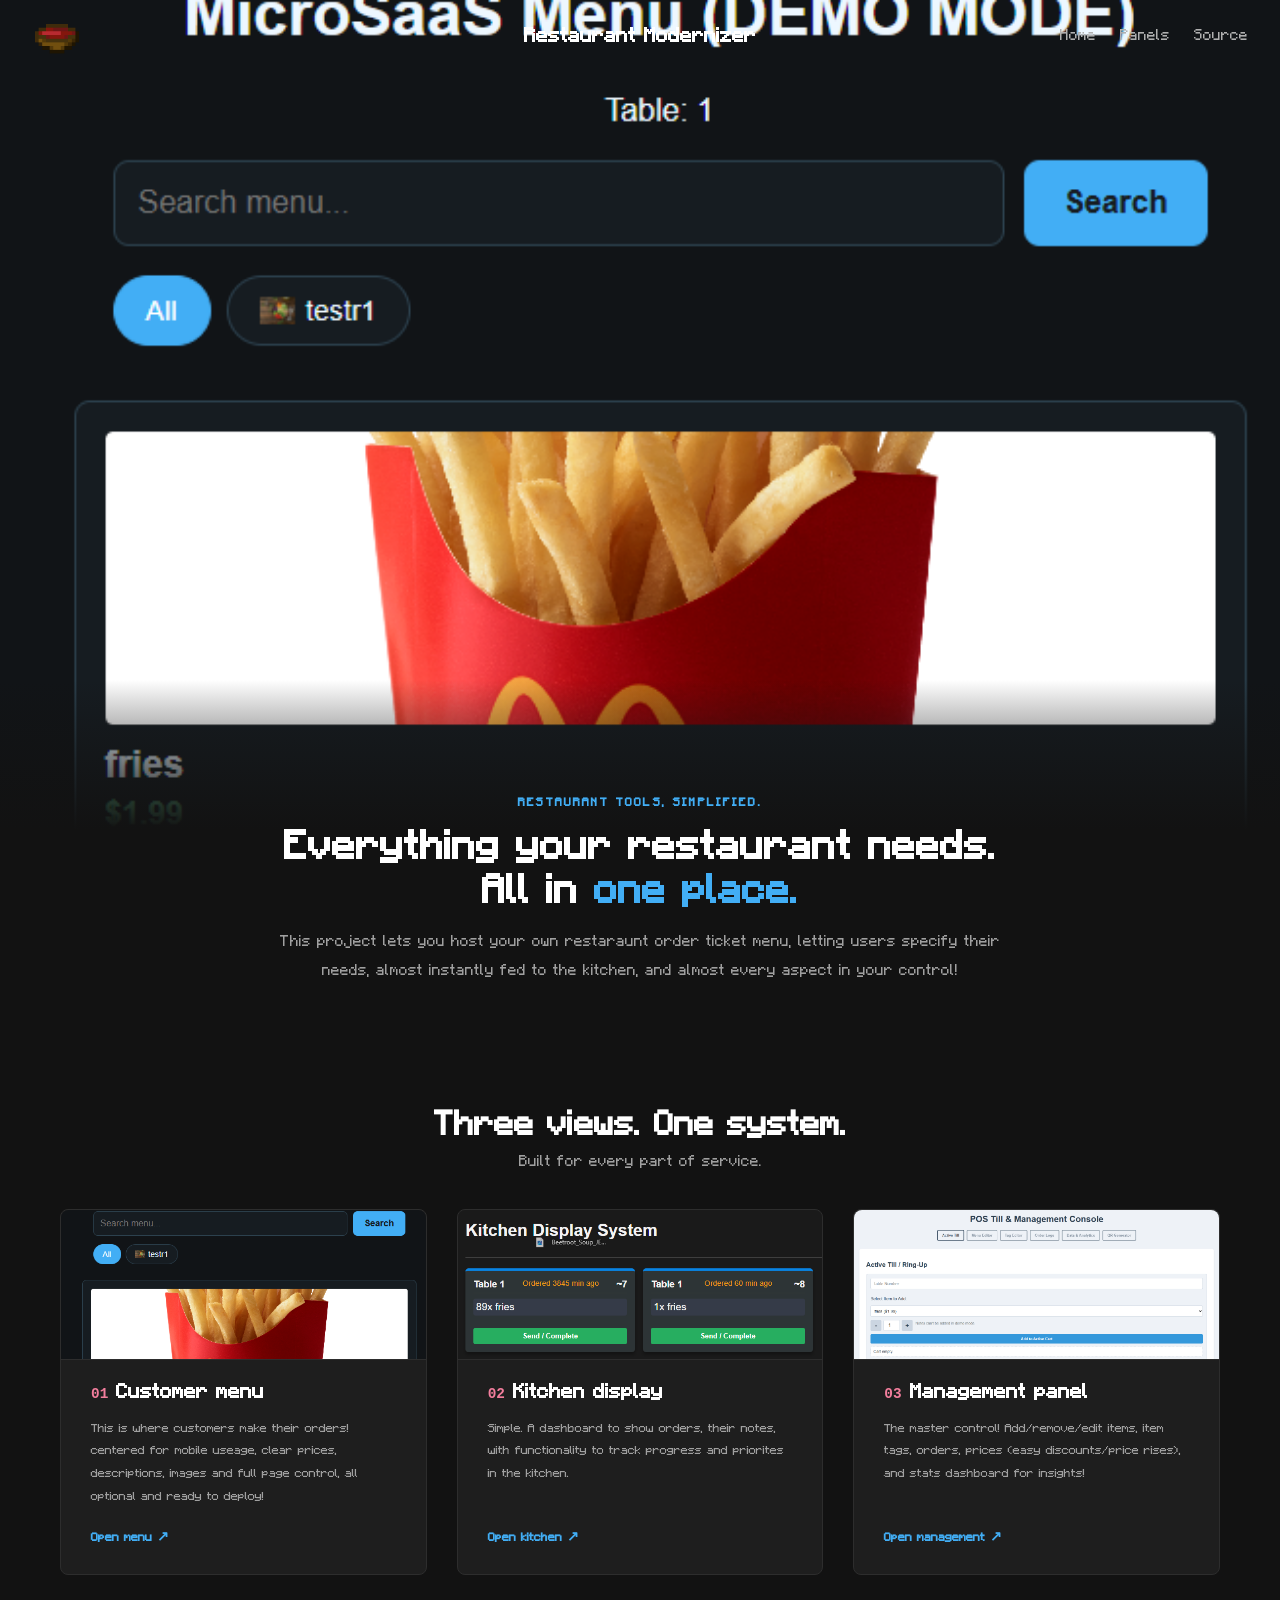
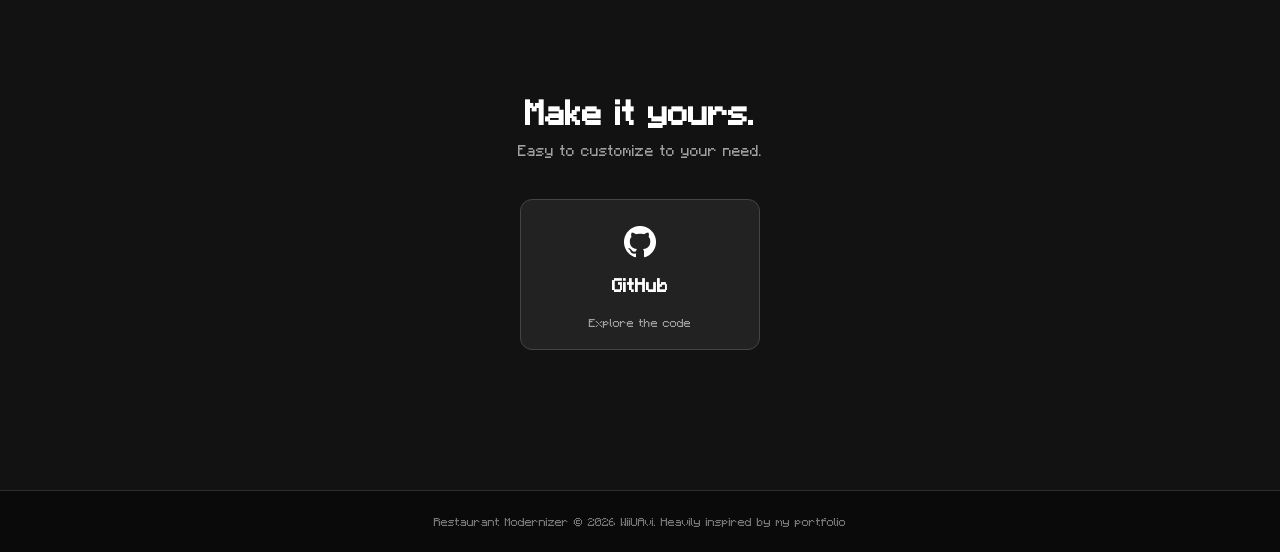
==== commit d69f3e28: "ensuring the browser uses new assets" ====
--- a/demopage/index.html
+++ b/demopage/index.html
@@ -4,8 +4,8 @@
     <meta charset="UTF-8">
     <meta name="viewport" content="width=device-width, initial-scale=1.0">
     <title>Restaurant Modernizer</title>
-    <link rel="icon" type="image/png" href="icon.png">
-    <link rel="stylesheet" href="styles.css">
+    <link rel="icon" type="image/png" href="icon.png?v=20260913-1">
+    <link rel="stylesheet" href="styles.css?v=20260913-1">
 </head>
 <body class="mcfontbody">
     <header class="navbar">
@@ -55,6 +55,6 @@
             <p>Restaurant Modernizer &copy; <span id="currentYear"></span> WiiUAvi. Heavily inspired by my portfolio</p>
         </footer>
     </main>
-    <script src="script.js"></script>
+    <script src="script.js?v=20260913-1"></script>
 </body>
-</html>+</html>
--- a/demopage/styles.css
+++ b/demopage/styles.css
@@ -11,7 +11,7 @@
 }
 @font-face {
     font-family: "mcfont1";
-    src: url("Minecraft.ttf") format("truetype");
+    src: url("Minecraft.ttf?v=20260913-1") format("truetype");
     font-weight: normal;
     font-style: normal;
 }
@@ -337,4 +337,4 @@
     border-top: 1px solid #2d2d2d;
     width: 100%;
     margin-top: auto;
-}+}
